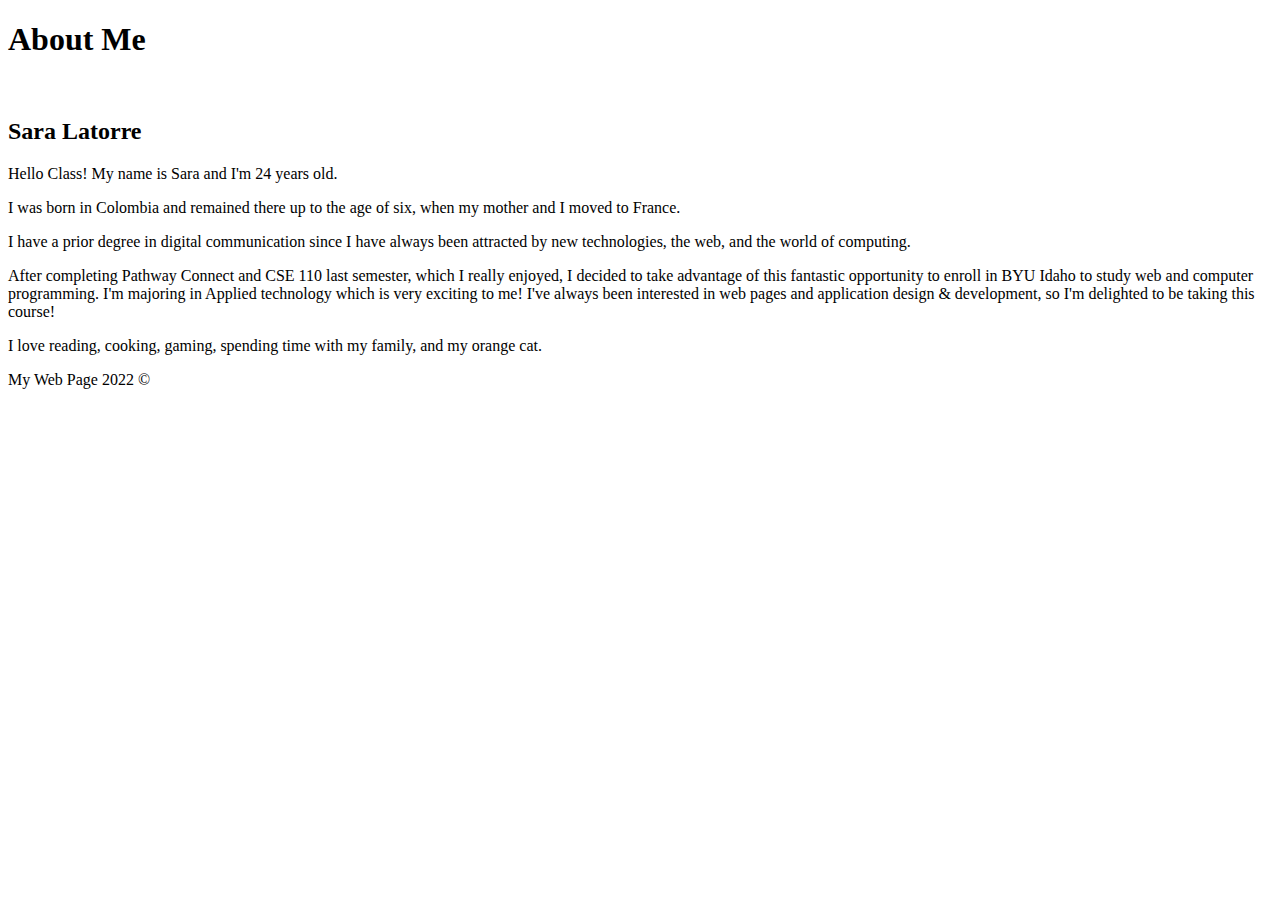
==== aboutme/index.html @ d6b64f52 "about me" ====
<!DOCTYPE html>
<html lang="en">
<head>
    <meta charset="UTF-8">
    <meta http-equiv="X-UA-Compatible" content="IE=edge">
    <meta name="viewport" content="width=device-width, initial-scale=1.0">
    <title>All About Me</title>
    <link rel="stylesheet" href="C:\Users\saral\Desktop\FALL 2022\wdd130\aboutme\styles\main.css">
</head>
<body>
    <header>
    <h1>About Me</h1>      
    </header>

    <img id="photo" src="C:\Users\saral\Desktop\FALL 2022\wdd130\aboutme\images\maphotobien.jpg" alt="" height="300">
    <h2>Sara Latorre</h2>  

    <div>
    <p>Hello Class! My name is Sara and I'm 24 years old.</p>
    <p>I was born in Colombia and remained there up to the age of six, when my mother and I moved to France.</p>
    <p>I have a prior degree in digital communication since I have always been attracted by new technologies, the web, and the world of computing.</p>
    <p>After completing Pathway Connect and CSE 110 last semester, which I really enjoyed, I decided to take advantage of this fantastic opportunity to enroll in BYU Idaho to study web and computer programming. I'm majoring in Applied technology which is very exciting to me! I've always been interested in web pages and application design & development, so I'm delighted to be taking this course!</p>
    <p>I love reading, cooking, gaming, spending time with my family, and my orange cat.</p>
    </div>

    <footer>
        <p></p>
        <p>My Web Page 2022 &copy;</p>
    </footer>

</body>
</html>
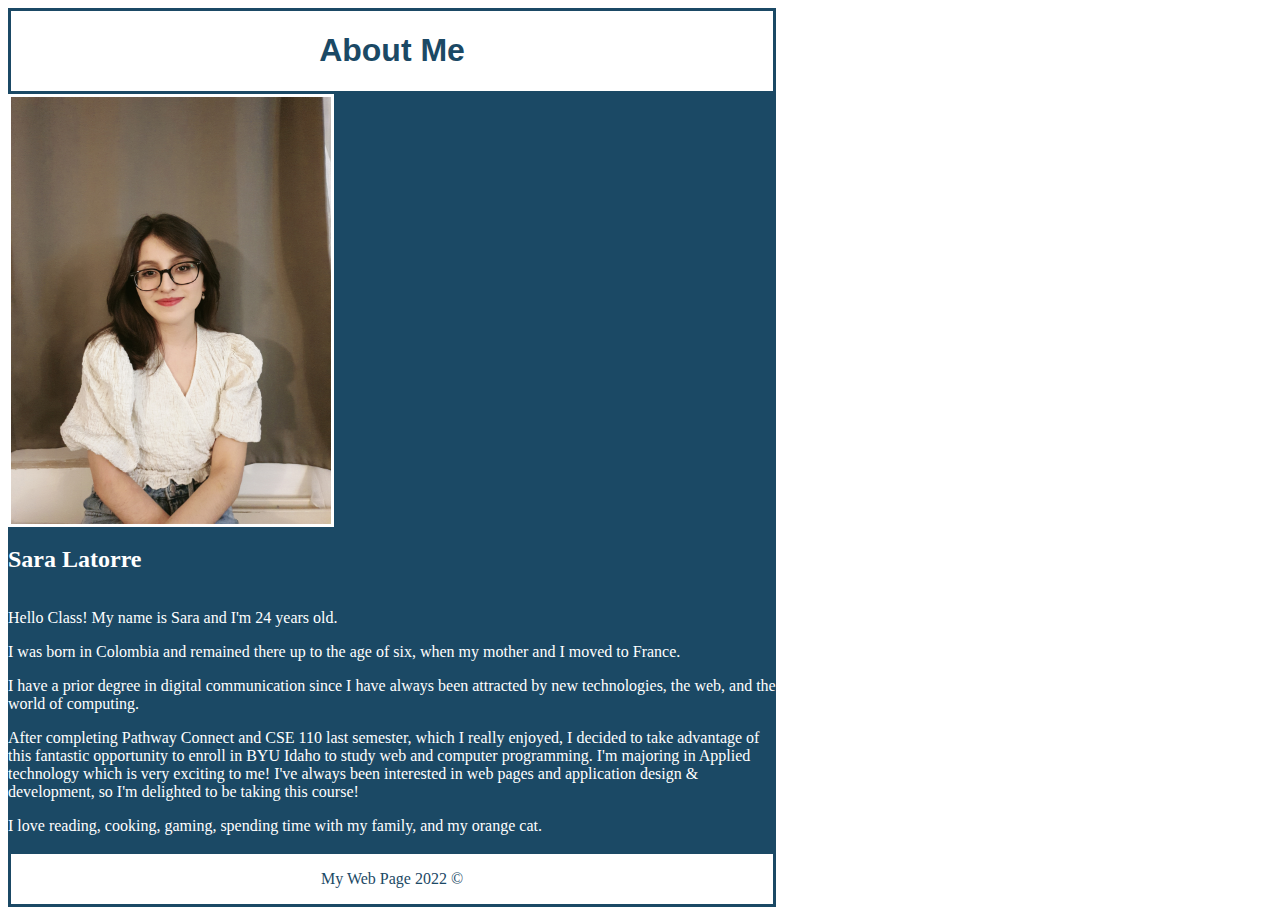
==== commit f0f5dbbc: "aboutme updated" ====
--- a/aboutme/index.html
+++ b/aboutme/index.html
@@ -5,22 +5,27 @@
     <meta http-equiv="X-UA-Compatible" content="IE=edge">
     <meta name="viewport" content="width=device-width, initial-scale=1.0">
     <title>All About Me</title>
-    <link rel="stylesheet" href="C:\Users\saral\Desktop\FALL 2022\wdd130\aboutme\styles\main.css">
+    <link rel="stylesheet" href="styles/main.css">
 </head>
 <body>
     <header>
     <h1>About Me</h1>      
     </header>
 
-    <img id="photo" src="C:\Users\saral\Desktop\FALL 2022\wdd130\aboutme\images\maphotobien.jpg" alt="" height="300">
-    <h2>Sara Latorre</h2>  
+    <div class="container">
 
-    <div>
-    <p>Hello Class! My name is Sara and I'm 24 years old.</p>
-    <p>I was born in Colombia and remained there up to the age of six, when my mother and I moved to France.</p>
-    <p>I have a prior degree in digital communication since I have always been attracted by new technologies, the web, and the world of computing.</p>
-    <p>After completing Pathway Connect and CSE 110 last semester, which I really enjoyed, I decided to take advantage of this fantastic opportunity to enroll in BYU Idaho to study web and computer programming. I'm majoring in Applied technology which is very exciting to me! I've always been interested in web pages and application design & development, so I'm delighted to be taking this course!</p>
-    <p>I love reading, cooking, gaming, spending time with my family, and my orange cat.</p>
+        <img src="images/maphotobien.jpg" alt="my pic">
+
+        <h2>Sara Latorre</h2>  
+
+        <div>
+        <p>Hello Class! My name is Sara and I'm 24 years old.</p>
+        <p>I was born in Colombia and remained there up to the age of six, when my mother and I moved to France.</p>
+        <p>I have a prior degree in digital communication since I have always been attracted by new technologies, the web, and the world of computing.</p>
+        <p>After completing Pathway Connect and CSE 110 last semester, which I really enjoyed, I decided to take advantage of this fantastic opportunity to enroll in BYU Idaho to study web and computer programming. I'm majoring in Applied technology which is very exciting to me! I've always been interested in web pages and application design & development, so I'm delighted to be taking this course!</p>
+        <p>I love reading, cooking, gaming, spending time with my family, and my orange cat.</p>
+        </div>
+
     </div>
 
     <footer>
--- a/aboutme/styles/main.css
+++ b/aboutme/styles/main.css
@@ -0,0 +1,30 @@
+header{
+    font-family: Arial, Helvetica, sans-serif;
+    color: #1b4965;
+    background-color: white;
+    border: solid #1b4965;
+    text-align: center;
+}   
+
+body{
+    color: white;
+    padding: 0;
+    width: 60%;
+}
+
+img{
+    width: 20rem;
+    border: solid white;
+}
+
+.container{
+    display: grid;
+    background-color: #1b4965;
+}
+
+footer{
+    text-align: center;
+    background-color: white;
+    color: #1b4965;
+    border: solid #1b4965;
+}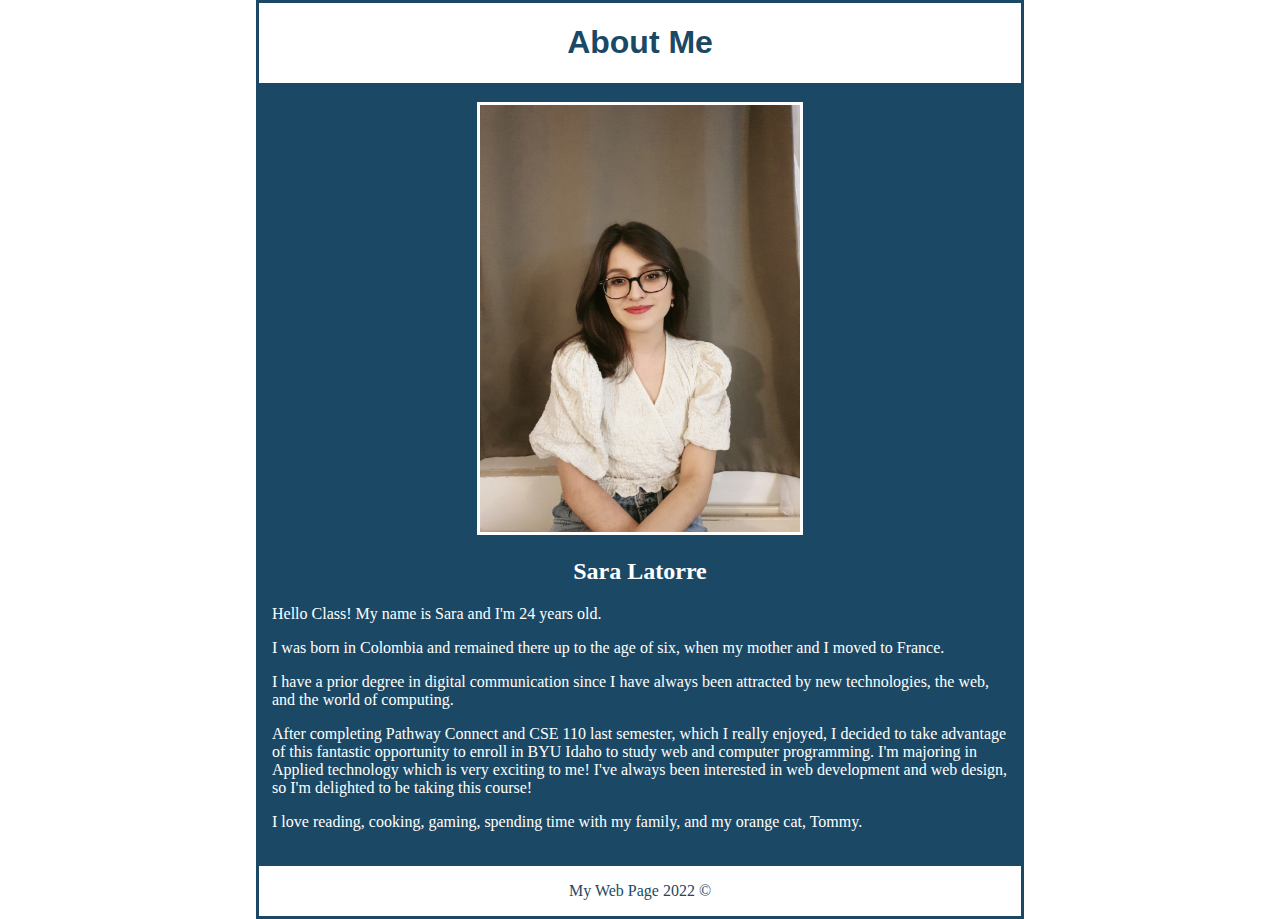
==== commit fe9977bb: "update with more responsive design" ====
--- a/aboutme/index.html
+++ b/aboutme/index.html
@@ -18,14 +18,13 @@
 
         <h2>Sara Latorre</h2>  
 
-        <div>
+        <div class="info">
         <p>Hello Class! My name is Sara and I'm 24 years old.</p>
         <p>I was born in Colombia and remained there up to the age of six, when my mother and I moved to France.</p>
         <p>I have a prior degree in digital communication since I have always been attracted by new technologies, the web, and the world of computing.</p>
-        <p>After completing Pathway Connect and CSE 110 last semester, which I really enjoyed, I decided to take advantage of this fantastic opportunity to enroll in BYU Idaho to study web and computer programming. I'm majoring in Applied technology which is very exciting to me! I've always been interested in web pages and application design & development, so I'm delighted to be taking this course!</p>
-        <p>I love reading, cooking, gaming, spending time with my family, and my orange cat.</p>
+        <p>After completing Pathway Connect and CSE 110 last semester, which I really enjoyed, I decided to take advantage of this fantastic opportunity to enroll in BYU Idaho to study web and computer programming. I'm majoring in Applied technology which is very exciting to me! I've always been interested in web development and web design, so I'm delighted to be taking this course!</p>
+        <p>I love reading, cooking, gaming, spending time with my family, and my orange cat, Tommy.</p>
         </div>
-
     </div>
 
     <footer>
--- a/aboutme/styles/main.css
+++ b/aboutme/styles/main.css
@@ -10,16 +10,24 @@
     color: white;
     padding: 0;
     width: 60%;
+    margin: 0 auto;
+    text-align: center;
 }
 
 img{
-    width: 20rem;
+    max-width: 20rem;
+    width: 90%;
+    text-align: center;
     border: solid white;
 }
 
 .container{
-    display: grid;
+    padding: 1rem;
     background-color: #1b4965;
+}
+
+.info{
+    text-align: left;
 }
 
 footer{
